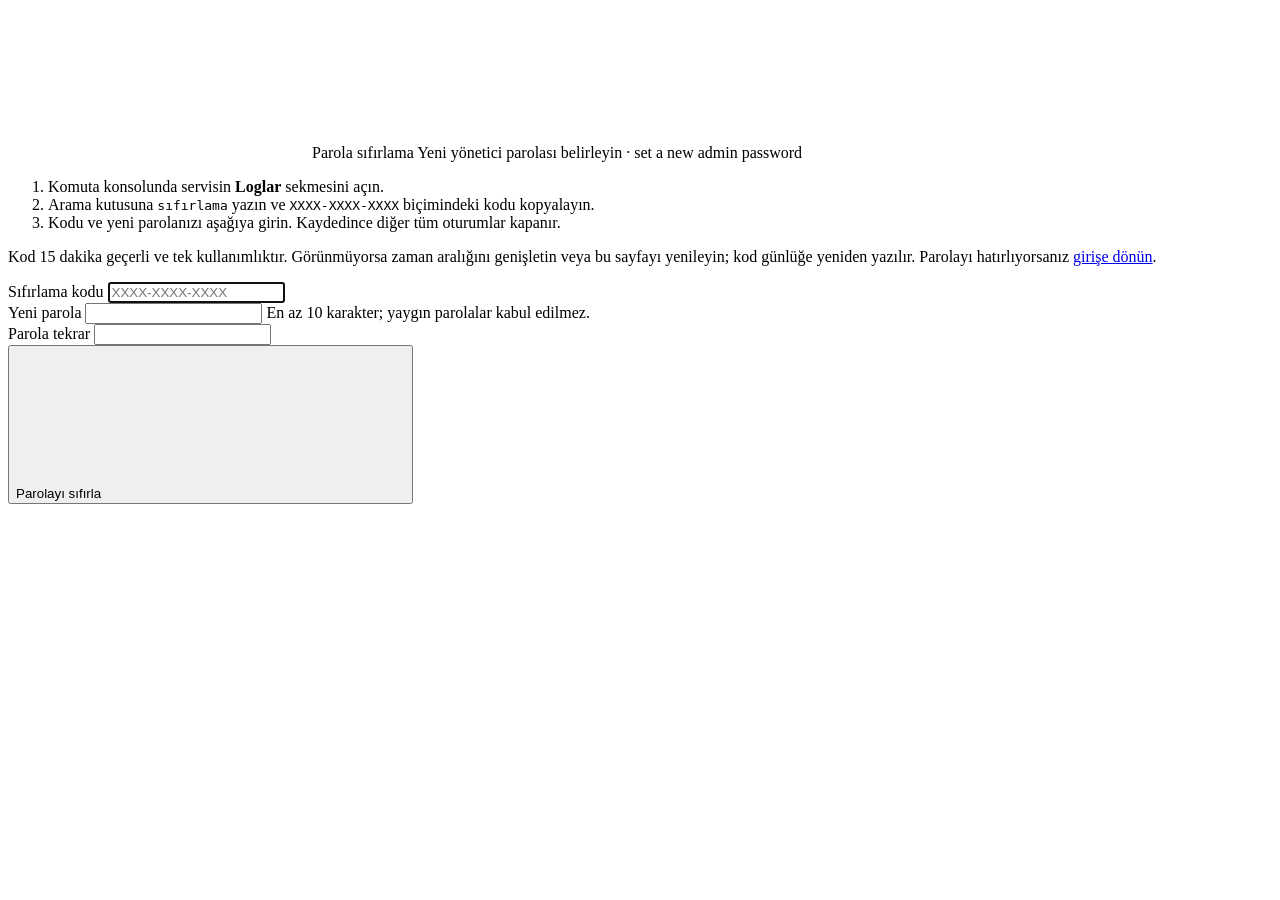
==== stack_ui/assets/reset.html @ 8e0d2799 "Panel: Parolamı unuttum flow (reset code in the log), synced from stack-ui" ====
<!doctype html>
<html lang="tr">
<head>
  <meta charset="utf-8">
  <meta name="viewport" content="width=device-width, initial-scale=1, viewport-fit=cover">
  <meta name="robots" content="noindex">
  <title>Parola sıfırlama · Yönetim</title>
  <link rel="stylesheet" href="/ui/_kit/komuta-ui.css">
  <link rel="stylesheet" href="/ui/_kit/auth-vars.css">
  <script src="/ui/_kit/komuta-ui.js"></script>
  <script src="/ui/_kit/reset.js" defer></script>
</head>
<body data-kui-public>
  <main class="auth">
    <form class="card auth-card auth-card-setup auth-card-reset form" method="post" action="/ui/reset" id="reset-form" novalidate>
      <div class="brand">
        <span class="brand-mark"><svg class="icon" aria-hidden="true"><use href="/ui/_kit/icons.svg#lock"/></svg></span>
        <span>
          <span class="brand-name brand-name-lg">Parola sıfırlama</span>
          <span class="brand-sub">Yeni yönetici parolası belirleyin · set a new admin password</span>
        </span>
      </div>
      <ol class="auth-steps">
        <li>Komuta konsolunda servisin <strong>Loglar</strong> sekmesini açın.</li>
        <li>Arama kutusuna <code>sıfırlama</code> yazın ve <code>XXXX-XXXX-XXXX</code> biçimindeki kodu kopyalayın.</li>
        <li>Kodu ve yeni parolanızı aşağıya girin. Kaydedince diğer tüm oturumlar kapanır.</li>
      </ol>
      <p class="hint">Kod 15 dakika geçerli ve tek kullanımlıktır. Görünmüyorsa zaman aralığını genişletin veya bu sayfayı yenileyin; kod günlüğe yeniden yazılır. Parolayı hatırlıyorsanız <a href="/ui/login">girişe dönün</a>.</p>
      <div class="callout callout-danger" id="reset-error" role="alert" hidden>
        <svg class="icon" aria-hidden="true"><use href="/ui/_kit/icons.svg#alert"/></svg>
        <span id="reset-error-text"></span>
      </div>
      <input type="hidden" name="next" id="reset-next" value="/ui/">
      <div class="field">
        <label for="code">Sıfırlama kodu</label>
        <input class="input mono" id="code" name="code" autocomplete="one-time-code" autocapitalize="characters" spellcheck="false" placeholder="XXXX-XXXX-XXXX" required autofocus>
      </div>
      <div class="field">
        <label for="password">Yeni parola</label>
        <input class="input" id="password" name="password" type="password" autocomplete="new-password" minlength="10" required>
        <span class="hint">En az 10 karakter; yaygın parolalar kabul edilmez.</span>
      </div>
      <div class="field">
        <label for="password2">Parola tekrar</label>
        <input class="input" id="password2" name="password2" type="password" autocomplete="new-password" required>
      </div>
      <button class="btn btn-primary btn-block" type="submit">
        Parolayı sıfırla
        <span class="btn-trail" aria-hidden="true"><svg class="icon"><use href="/ui/_kit/icons.svg#arrow-right"/></svg></span>
      </button>
    </form>
  </main>
</body>
</html>
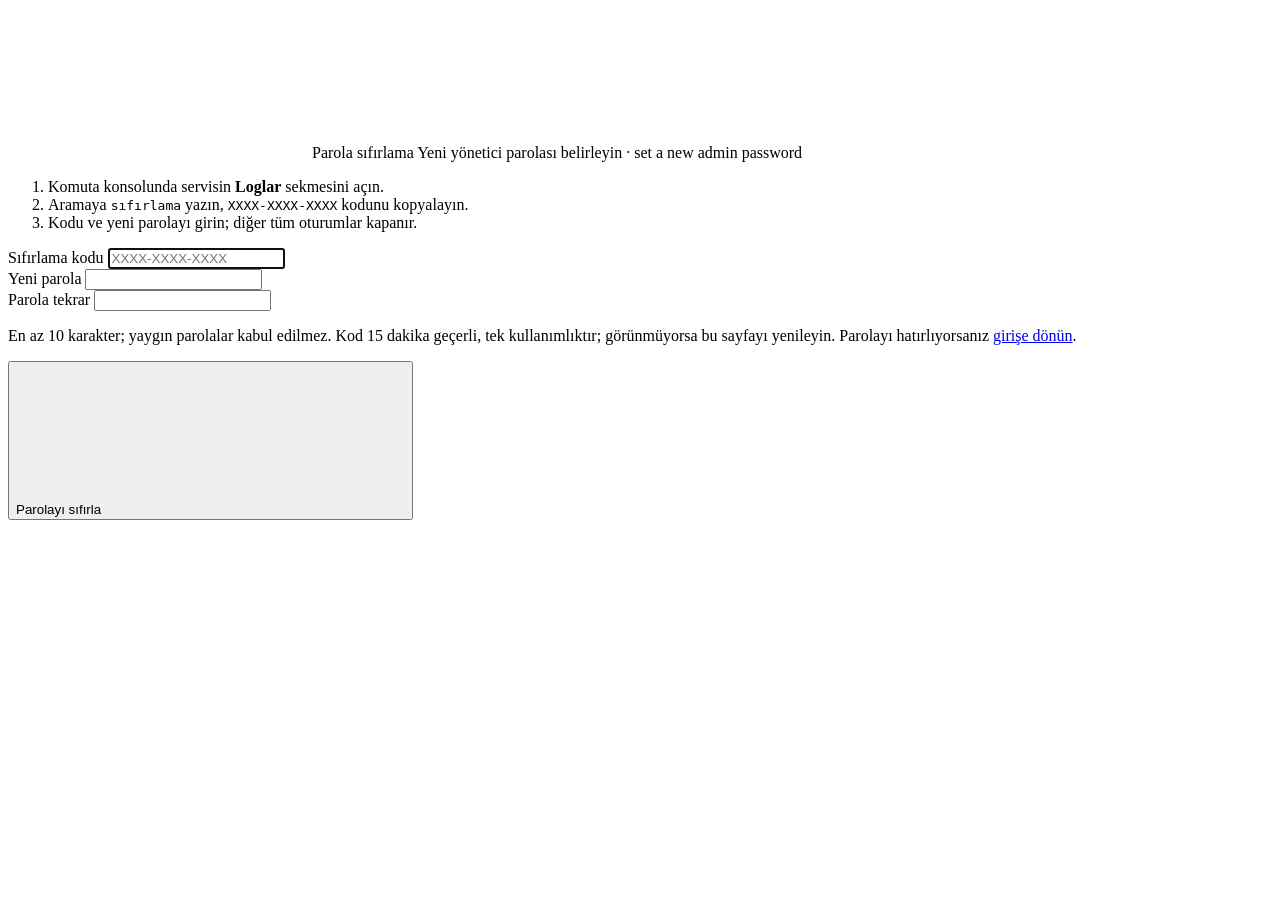
==== commit 4265ac06: "Panel chat: history column folds away (remembered); compact setup/reset pages synced" ====
--- a/stack_ui/assets/reset.html
+++ b/stack_ui/assets/reset.html
@@ -12,7 +12,7 @@
 </head>
 <body data-kui-public>
   <main class="auth">
-    <form class="card auth-card auth-card-setup auth-card-reset form" method="post" action="/ui/reset" id="reset-form" novalidate>
+    <form class="card auth-card auth-card-setup auth-card-compact form" method="post" action="/ui/reset" id="reset-form" novalidate>
       <div class="brand">
         <span class="brand-mark"><svg class="icon" aria-hidden="true"><use href="/ui/_kit/icons.svg#lock"/></svg></span>
         <span>
@@ -22,10 +22,9 @@
       </div>
       <ol class="auth-steps">
         <li>Komuta konsolunda servisin <strong>Loglar</strong> sekmesini açın.</li>
-        <li>Arama kutusuna <code>sıfırlama</code> yazın ve <code>XXXX-XXXX-XXXX</code> biçimindeki kodu kopyalayın.</li>
-        <li>Kodu ve yeni parolanızı aşağıya girin. Kaydedince diğer tüm oturumlar kapanır.</li>
+        <li>Aramaya <code>sıfırlama</code> yazın, <code>XXXX-XXXX-XXXX</code> kodunu kopyalayın.</li>
+        <li>Kodu ve yeni parolayı girin; diğer tüm oturumlar kapanır.</li>
       </ol>
-      <p class="hint">Kod 15 dakika geçerli ve tek kullanımlıktır. Görünmüyorsa zaman aralığını genişletin veya bu sayfayı yenileyin; kod günlüğe yeniden yazılır. Parolayı hatırlıyorsanız <a href="/ui/login">girişe dönün</a>.</p>
       <div class="callout callout-danger" id="reset-error" role="alert" hidden>
         <svg class="icon" aria-hidden="true"><use href="/ui/_kit/icons.svg#alert"/></svg>
         <span id="reset-error-text"></span>
@@ -35,15 +34,17 @@
         <label for="code">Sıfırlama kodu</label>
         <input class="input mono" id="code" name="code" autocomplete="one-time-code" autocapitalize="characters" spellcheck="false" placeholder="XXXX-XXXX-XXXX" required autofocus>
       </div>
-      <div class="field">
-        <label for="password">Yeni parola</label>
-        <input class="input" id="password" name="password" type="password" autocomplete="new-password" minlength="10" required>
-        <span class="hint">En az 10 karakter; yaygın parolalar kabul edilmez.</span>
+      <div class="field-row">
+        <div class="field">
+          <label for="password">Yeni parola</label>
+          <input class="input" id="password" name="password" type="password" autocomplete="new-password" minlength="10" required>
+        </div>
+        <div class="field">
+          <label for="password2">Parola tekrar</label>
+          <input class="input" id="password2" name="password2" type="password" autocomplete="new-password" required>
+        </div>
       </div>
-      <div class="field">
-        <label for="password2">Parola tekrar</label>
-        <input class="input" id="password2" name="password2" type="password" autocomplete="new-password" required>
-      </div>
+      <p class="hint">En az 10 karakter; yaygın parolalar kabul edilmez. Kod 15 dakika geçerli, tek kullanımlıktır; görünmüyorsa bu sayfayı yenileyin. Parolayı hatırlıyorsanız <a href="/ui/login">girişe dönün</a>.</p>
       <button class="btn btn-primary btn-block" type="submit">
         Parolayı sıfırla
         <span class="btn-trail" aria-hidden="true"><svg class="icon"><use href="/ui/_kit/icons.svg#arrow-right"/></svg></span>
